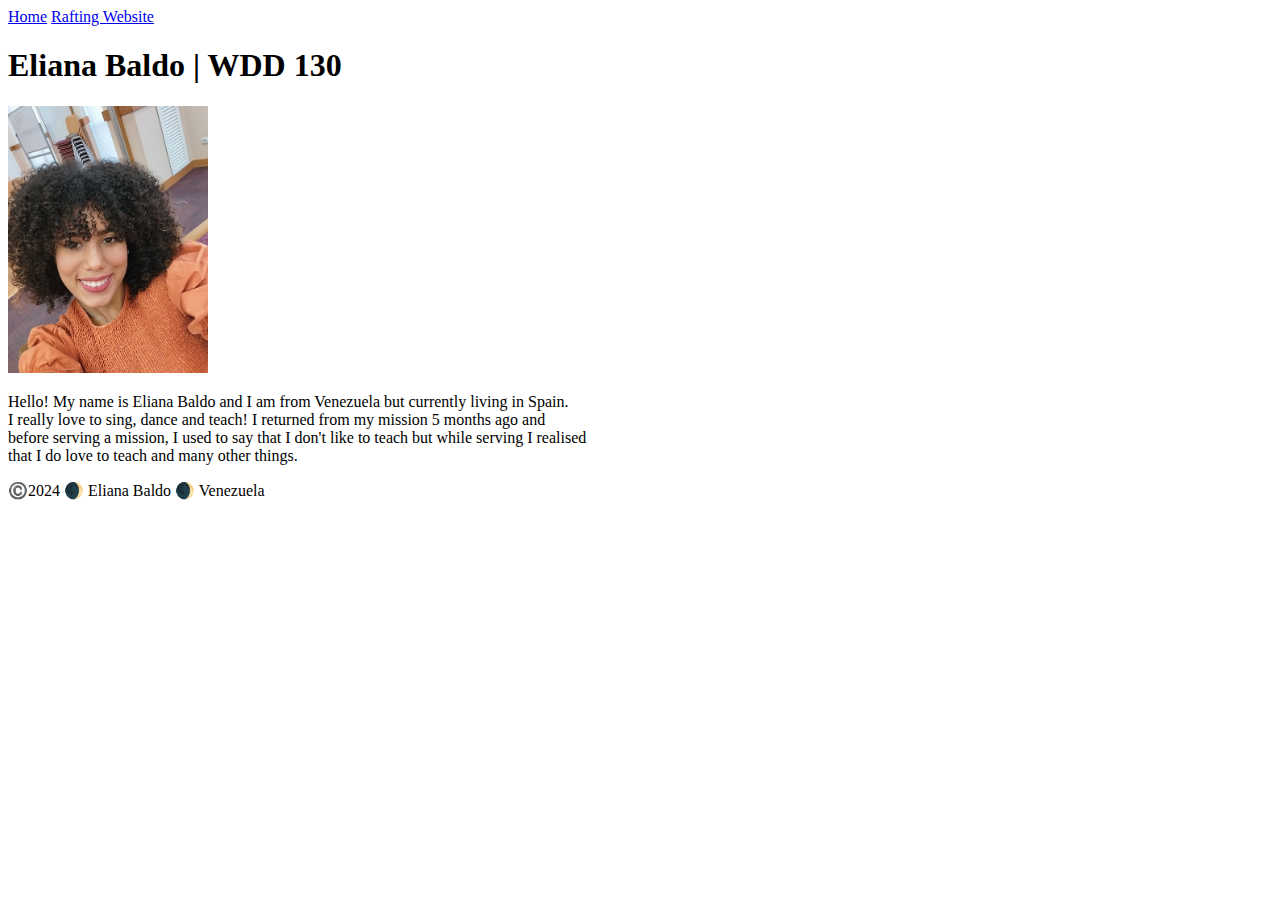
==== index.html @ 31d38278 "first commit" ====
<!DOCTYPE html>
<!-- Defines types of documents : Html 5.O -->
<html lang="en-US">
<!-- Defines languages of content : English -->
  <head>
    <meta charset="utf-8">
    <meta name="viewport" content="width=device-width,initial-scale=1.0">
    <title>Eliana Baldo | WDD 130</title>
    <!-- Name of website or content to display -->
  </head>
  <body>
    <!-- Main content of website -->
    <header>
      <nav>
        <a href="#">Home</a>
        <a href="wwr/">Rafting Website</a>
      </nav>
    </header>
    <main>
      <h1>Eliana Baldo | WDD 130</h1>
      <img src="images/profile.jpg" alt="Hello, my name is Eliana Baldo" width="200">
      <p>Hello! My name is Eliana Baldo and I am from Venezuela but currently living in Spain.<br>
         I really love to sing, dance and teach! I returned from my mission 5 months ago and<br>
         before serving a mission, I used to say that I don't like to teach
         but while serving I realised <br> that I do love to teach and many other things. 
      </p>
    </main>
    <footer>
      <p>©️2024 🌒 Eliana Baldo 🌒 Venezuela</p>
    </footer>
  </body>
</html>
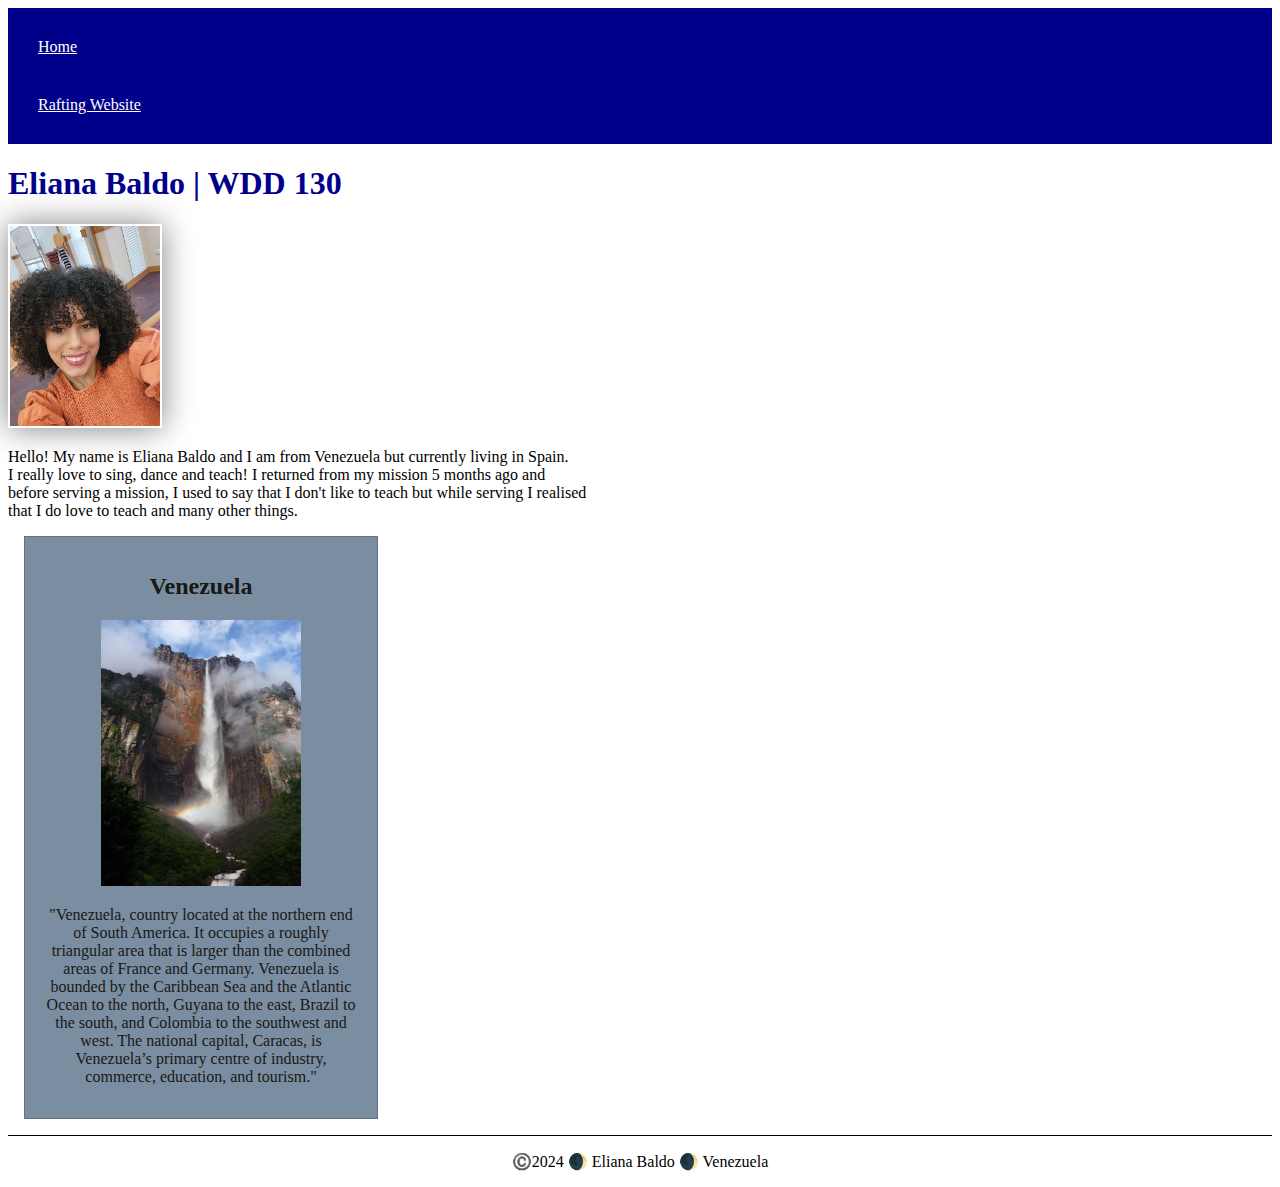
==== commit 1172ac88: "updated index added holygrail and styles and box model" ====
--- a/index.html
+++ b/index.html
@@ -6,8 +6,13 @@
     <meta charset="utf-8">
     <meta name="viewport" content="width=device-width,initial-scale=1.0">
     <title>Eliana Baldo | WDD 130</title>
+    <meta name="description" content="Eliana Baldo's WDD 130 course home page enhancement">
+    <meta name="author" content="Eliana Baldo">
+    <link rel="stylesheet" href="styles/styles.css">
+    <link rel="stylesheet" href="styles/box-model.css">
     <!-- Name of website or content to display -->
   </head>
+
   <body>
     <!-- Main content of website -->
     <header>
@@ -25,6 +30,13 @@
          but while serving I realised <br> that I do love to teach and many other things. 
       </p>
     </main>
+    <aside>
+      <h2>Venezuela</h2>
+      <img src="images/venezuela.jpg" alt="Venezuela's world's tallest uninterrupted waterfall">
+      <p>"Venezuela, country located at the northern end of South America. It occupies a roughly triangular area that is larger than the combined areas of France and Germany. 
+        Venezuela is bounded by the Caribbean Sea and the Atlantic Ocean to the north, Guyana to the east, Brazil to the south, and Colombia to the southwest and west. 
+        The national capital, Caracas, is Venezuela’s primary centre of industry, commerce, education, and tourism."</p>
+    </aside>
     <footer>
       <p>©️2024 🌒 Eliana Baldo 🌒 Venezuela</p>
     </footer>
--- a/styles/styles.css
+++ b/styles/styles.css
@@ -0,0 +1,54 @@
+main{
+    max-width: 840px;
+
+}
+
+nav {
+    background-color: darkblue;
+    padding: 10px;
+}
+
+nav a {
+    color: white;
+    display: block;
+    padding: 20px;
+}
+
+h1{
+    color: darkblue;
+}
+
+main img{
+    width: 150px;
+    height: auto;
+    border: 1xp solid black;
+    padding: 2px;
+    box-shadow: 0 0 30px gray;
+}
+
+p{
+    padding: 0px;
+}
+
+aside{
+    width: 20rem;
+    margin: 1rem;
+    border: 1px solid rgba(0,0,0,0.2);
+    padding: 1rem;
+    background-color: #7b8da0;
+    color: #181818;
+    text-align: center;
+
+}
+
+aside img{
+    width: 200px;
+    height: auto;
+
+}
+
+footer{
+    margin-top: 15xp;
+    border-top: 1px solid #000;
+    text-align: center;
+}